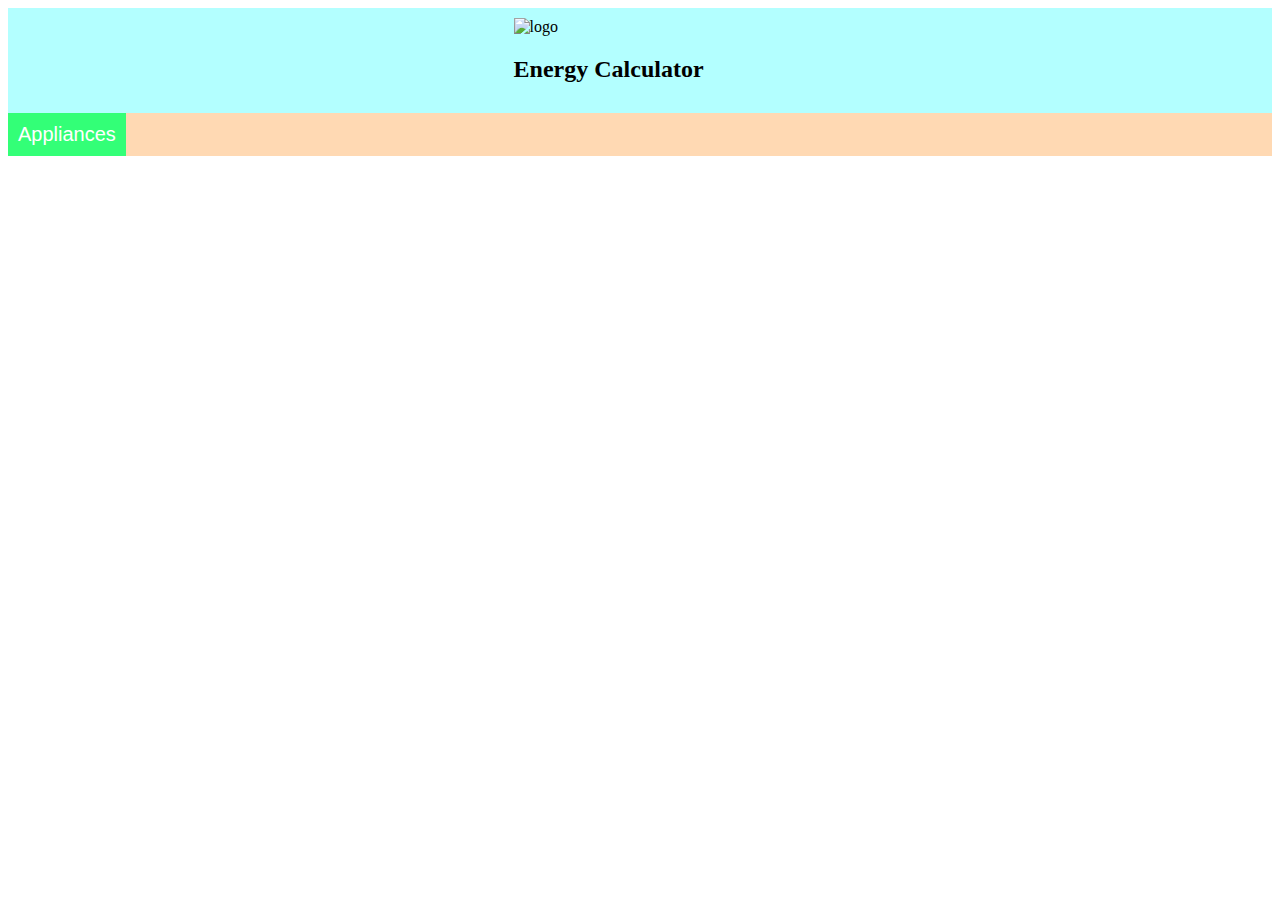
==== Drop_box.html @ c1982903 "Prototype drop box and started some of the design might be a good idea to bootstrap" ====
<!DOCTYPE html>
<html>
<head>
	<meta charset="UTF-8">
	<meta name="viewport" content= "width = device-width, initial-scale= 1">
	<style>
	.button {
		background-color: #33FF77;
		color: white;
		padding: 10px;
		font-size: 20px;
		border: none;
		cursor: pointer;
	}
	.button:hover, .dropbtn:focus{
		background-color: #33FF77;

	}
	.drop {
		position: relative;
		display: inline-block;
	}
	.content{
		display: none;
    	position: absolute;
    	background-color: #33FF77;
    	min-width: 100px;
    	overflow: auto;
    	box-shadow: none;
    	z-index: 1;

	}
	.appliance{
		color: black;
		padding:10px 10px;
		text-decoration:none;
		display: block;
	}
	.appliance a:hover {background-color: #ddd}

	.show{display: block;}

	.center {
    	margin: auto;
    	width: 20%;
    	padding: 10px
}
	.backg-1{
		background-color: #b3ffff;
	}
	.backg-2{
		background-color: #ffd9b3;
	}

</style>
</head>
<div class="backg-1">
<header class="center"> 


	<img src="https://lh3.googleusercontent.com/Izog-IZysHv6amk9GyGDT-d6EBgWEvLdVQrBsAxVLMCfb-jUZ3LnBvf9DChTmbxoiguBlCG9v0WDR1sH5Uc3IEaZQOC_jeblPWF7Mu32p7-JFIHrf4AKTPm4s0DfaX-R_ij5ij1t" alt="logo" width="150" height="100">
	<h2>Energy Calculator</h2>
</header>
</div>
<section class="center, backg-2">
	<body>
		<div class="drop">
			<button onclick="select()" class="button">Appliances</button>
  		<div id="Dropdown" class="content">
    <select multiple>
    	<option value= "Television">Television</option>
    	<option value= "Microwave">Microwave</option>
    	<option value= "Stove">Stove</option>
    	<option value= "Heat">Heat</option>
    </select>
  </div>
</div>

<script>
function select() {
    document.getElementById("Dropdown").classList.toggle("show");
}

window.onclick = function(event) {
  if (!event.target.matches('.button')) {

    var dropdowns = document.getElementsByClassName("content");
    var i;
    for (i = 0; i < dropdowns.length; i++) {
      var openDropdown = dropdowns[i];
      if (openDropdown.classList.contains('show')) {
        openDropdown.classList.remove('show');
      }
    }
  }
}

</script>
</body>
</section>
</html>
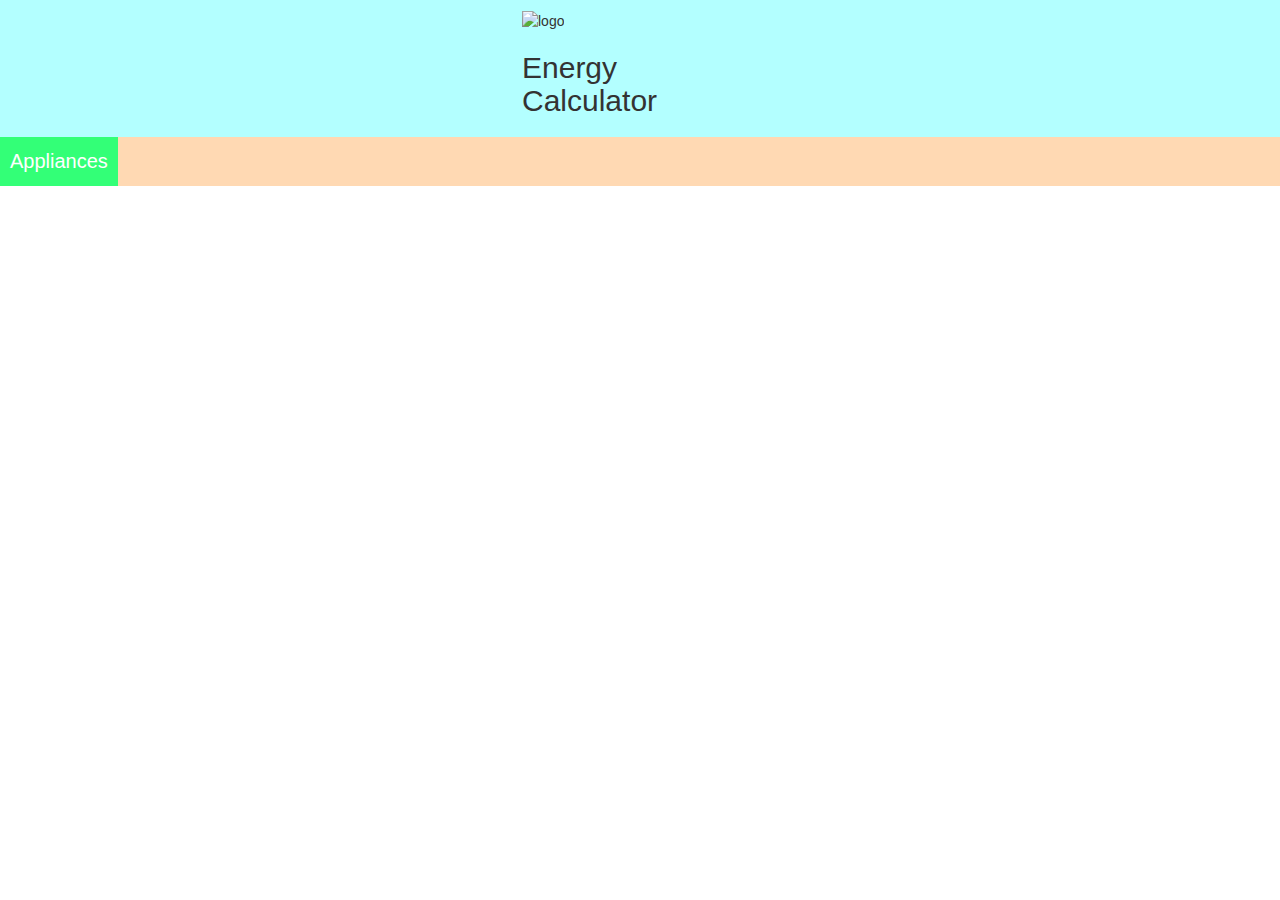
==== commit a6a417a1: "start of remote bootstrap" ====
--- a/Drop_box.html
+++ b/Drop_box.html
@@ -3,6 +3,14 @@
 <head>
 	<meta charset="UTF-8">
 	<meta name="viewport" content= "width = device-width, initial-scale= 1">
+	<!-- Latest compiled and minified CSS -->
+
+    <link rel="stylesheet" href="https://maxcdn.bootstrapcdn.com/bootstrap/3.3.7/css/bootstrap.min.css">
+
+    <!-- Latest compiled and minified JavaScript -->
+
+    <script src="https://maxcdn.bootstrapcdn.com/bootstrap/3.3.7/js/bootstrap.min.js"></script>
+
 	<style>
 	.button {
 		background-color: #33FF77;
@@ -51,7 +59,6 @@
 	.backg-2{
 		background-color: #ffd9b3;
 	}
-
 </style>
 </head>
 <div class="backg-1">
